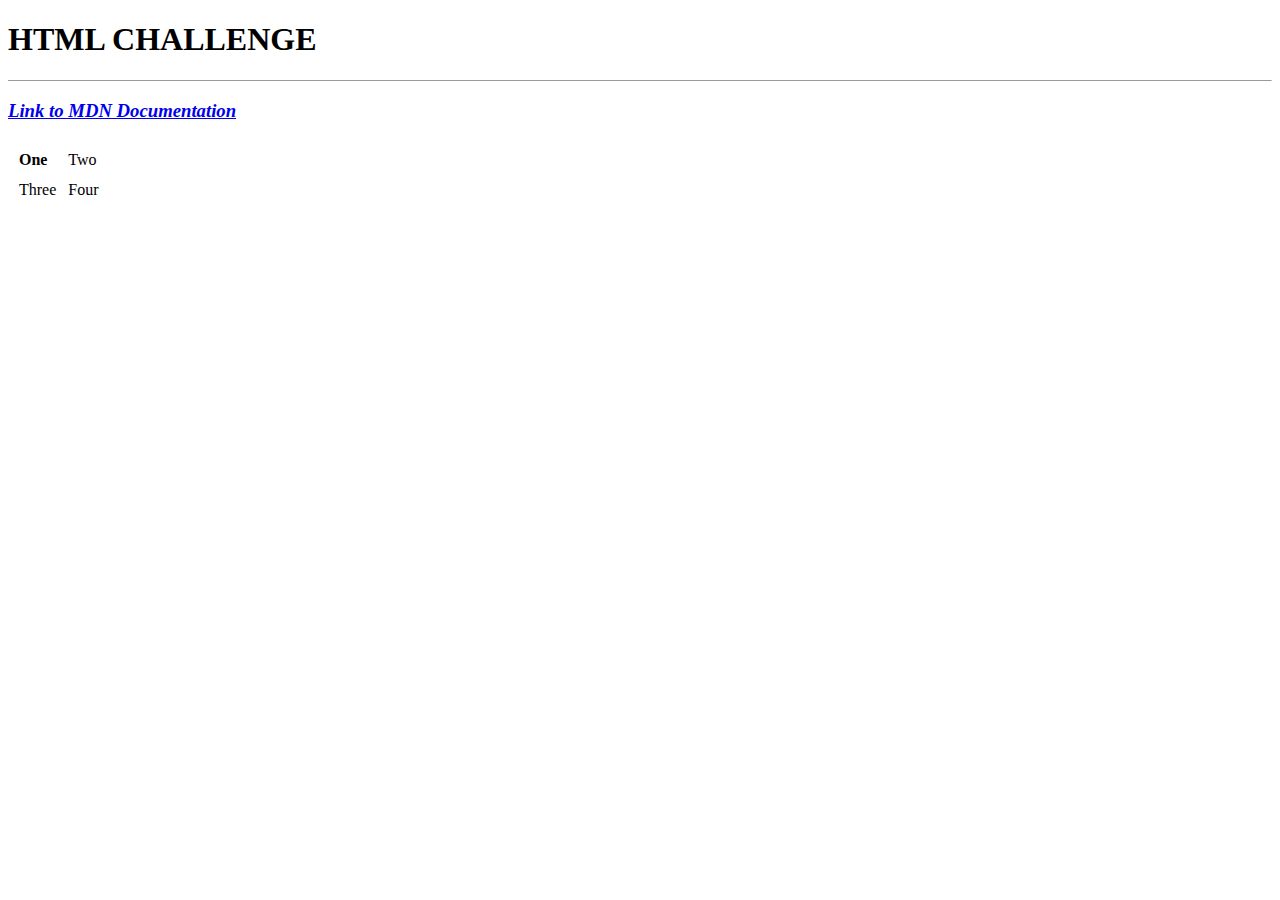
==== Learn/challenge.html @ 52240cc5 "git branch -M main git push -u origin main M" ====
<!DOCTYPE html>
<html>
    <head lang="en">
        <meta charset="UTF8">
        <title>INDEX CHALLENGE😎</title>
    </head>
    <body>
        <h1>HTML CHALLENGE</h1>
        <hr size="1">
        <p><a href="https://developer.mozilla.org/en-US/docs/Web/HTML"><h3><em>Link to MDN Documentation</em></h3></a></p>
        <table cellspacing="10">
            <tr>
              <td><strong>One</strong></td>
               <td>Two</td>
            </tr>
            <tr>
                <td>Three</td>
                <td>Four</td>
            </tr>
        </table>
    </body>
</html>
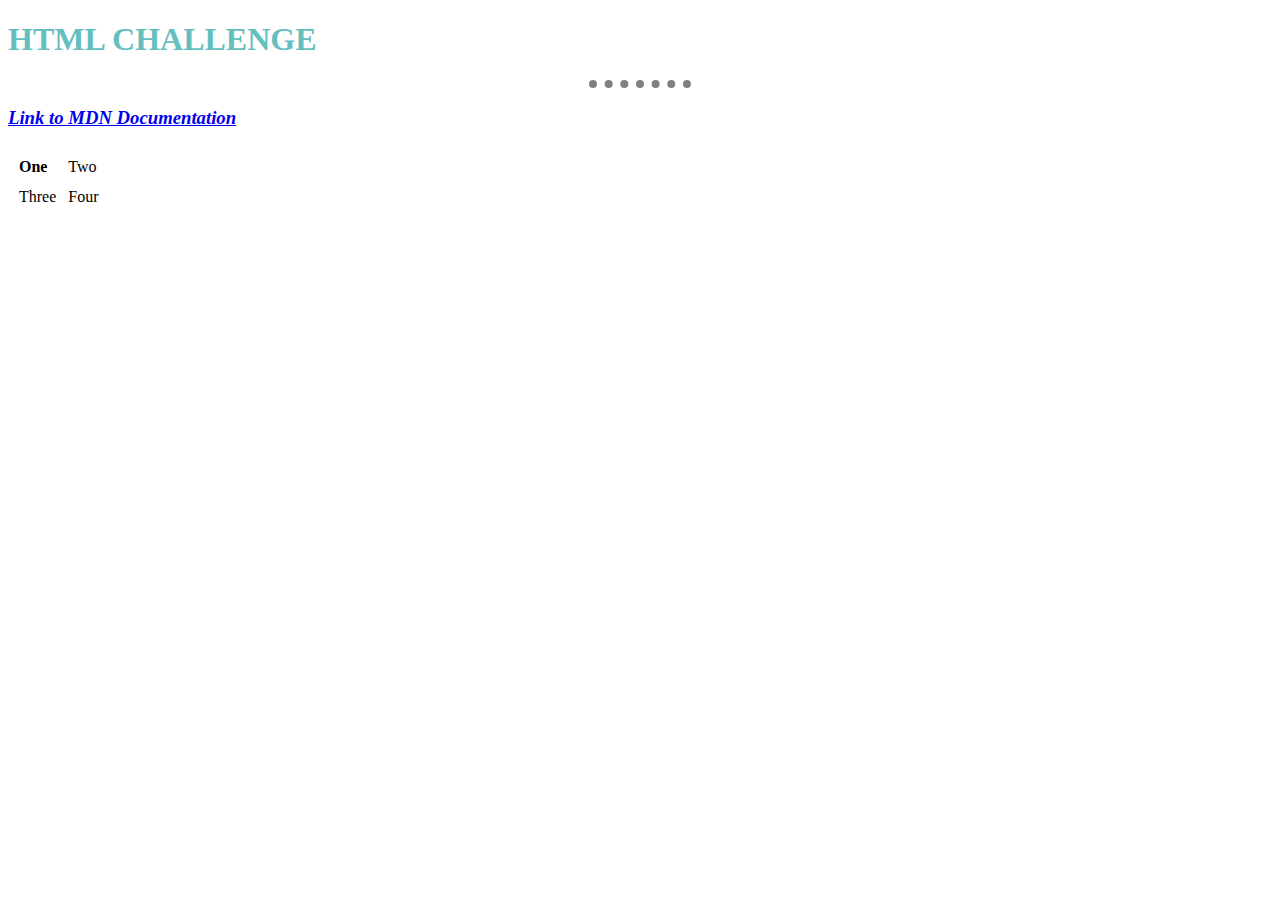
==== commit 8fb3941b: "css file added" ====
--- a/Learn/challenge.html
+++ b/Learn/challenge.html
@@ -3,6 +3,7 @@
     <head lang="en">
         <meta charset="UTF8">
         <title>INDEX CHALLENGE😎</title>
+        <link rel="stylesheet" href="css/styles.css">
     </head>
     <body>
         <h1>HTML CHALLENGE</h1>
--- a/Learn/css/styles.css
+++ b/Learn/css/styles.css
@@ -0,0 +1,22 @@
+<style>
+            body{
+               background-color: #CBEDD5;
+            }
+            hr{
+                border-style: none;
+                border-top-style: dotted;  /*firstvalue is for top 2nd value is right&left3rd for botton andif 4 are mentioned 4 values is assigned clock wise */
+                border-color: grey;
+                border-width: 8px;
+                width: 8%;
+
+            }
+            h1{
+                color:#66bfbf ;
+            }
+            h3{
+                color: #66bfbf;
+            }
+            h3{
+                color: cyan;
+            }
+</style>